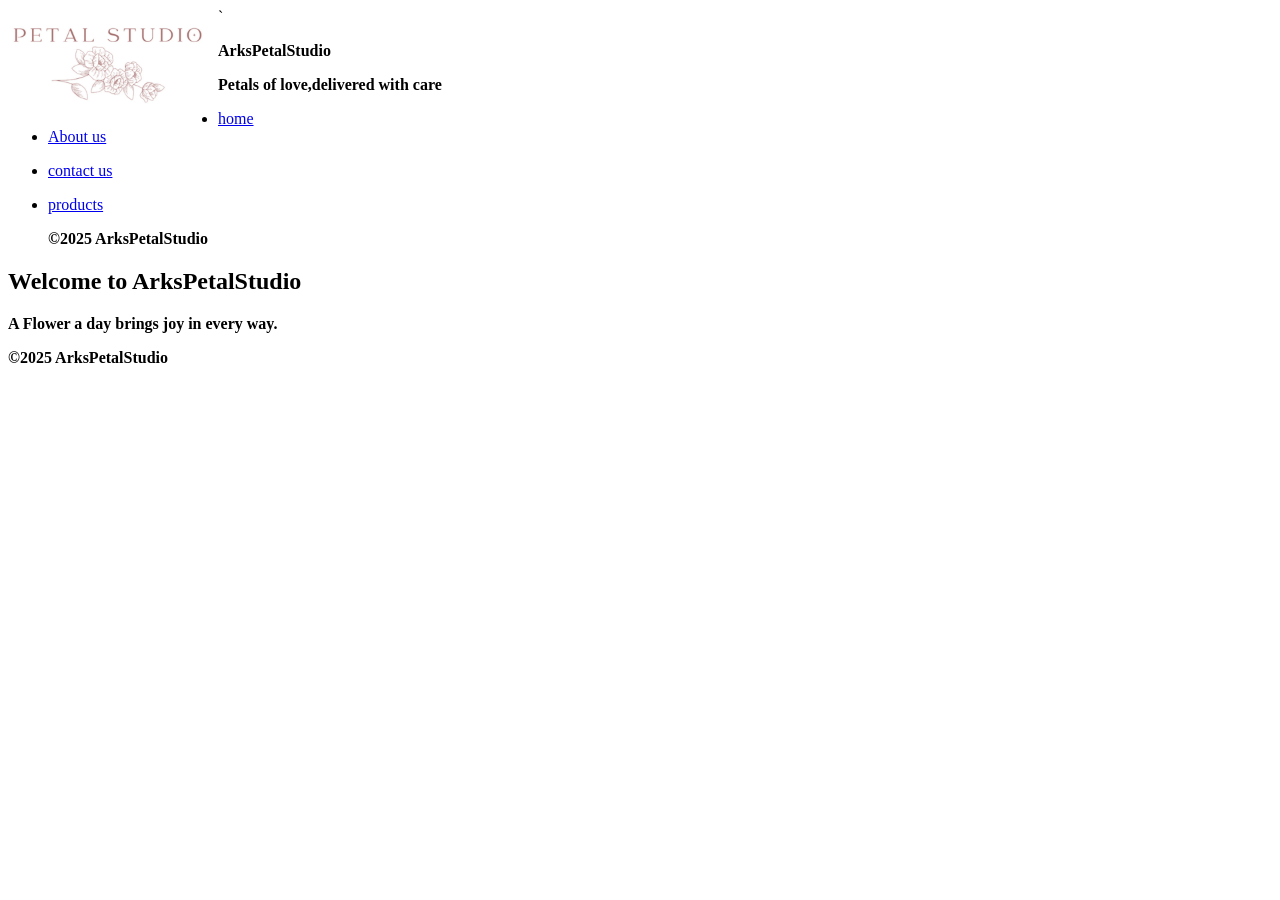
==== index.html @ 54eb0da8 "st10459983 Ark's Petal Studio is a flower that offers eternal flowers for every event." ====
<!DOCTYPE html>
<html>
    <head>
        <title>ArksPetalStudio</title>
        <style>
            img{
                width:200px; 
                border-radius: 10px;
                float: left;
                margin-right: 10px;
            }
            p{
               font-weight: bold; 
            }
        </style>
    </head>
<body>`
    <img src="images/petal image.webp" alt="">
    <p>ArksPetalStudio</p>
    <P>Petals of love,delivered with care</P>
</body>
<!--Header information starts here-->
<header>
</html>
<html lang="en">
<head>
    <meta charset="UTF-8">
    <meta name="viewport" content="width=device-width, initial-scale=1.0">
    <title>Document</title>
    <nav>
        <ul>
            <li><a href="index.html">home</a></li>
            <li><a href="About us.html">About us</a></li> <P>
            <li><a href="contact us">contact us</a></li><P> 
                <li><a href="products.html">products</a></li>
            
            </P>
            <p>&copy;2025 ArksPetalStudio</p>
        </ul>
    </nav>
</head>
<!--Header information ends here-->
</header>
<main>
    <section>
        <h1>Welcome to ArksPetalStudio</h1>
        <P> A Flower a day brings joy in every way.</P>
        <Img src="product 1.webp"alt="">
    </section>
    <p>&copy;2025 ArksPetalStudio</p>
</main>
<body>

    
</body>
</html>
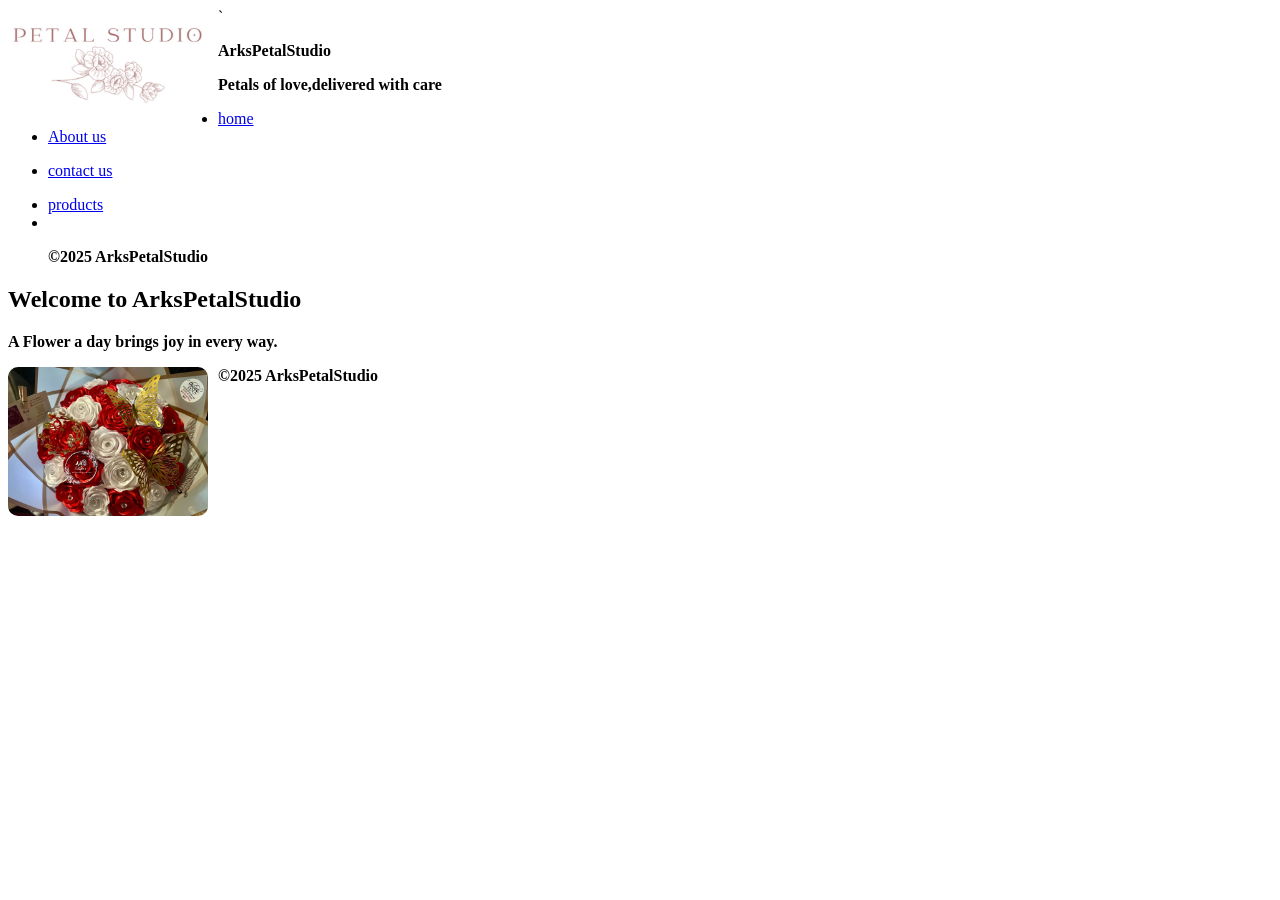
==== commit 594e8271: "st10459983 Arks petal studio" ====
--- a/index.html
+++ b/index.html
@@ -33,6 +33,7 @@
             <li><a href="About us.html">About us</a></li> <P>
             <li><a href="contact us">contact us</a></li><P> 
                 <li><a href="products.html">products</a></li>
+                <li><a href="index.html"></a></li>
             
             </P>
             <p>&copy;2025 ArksPetalStudio</p>
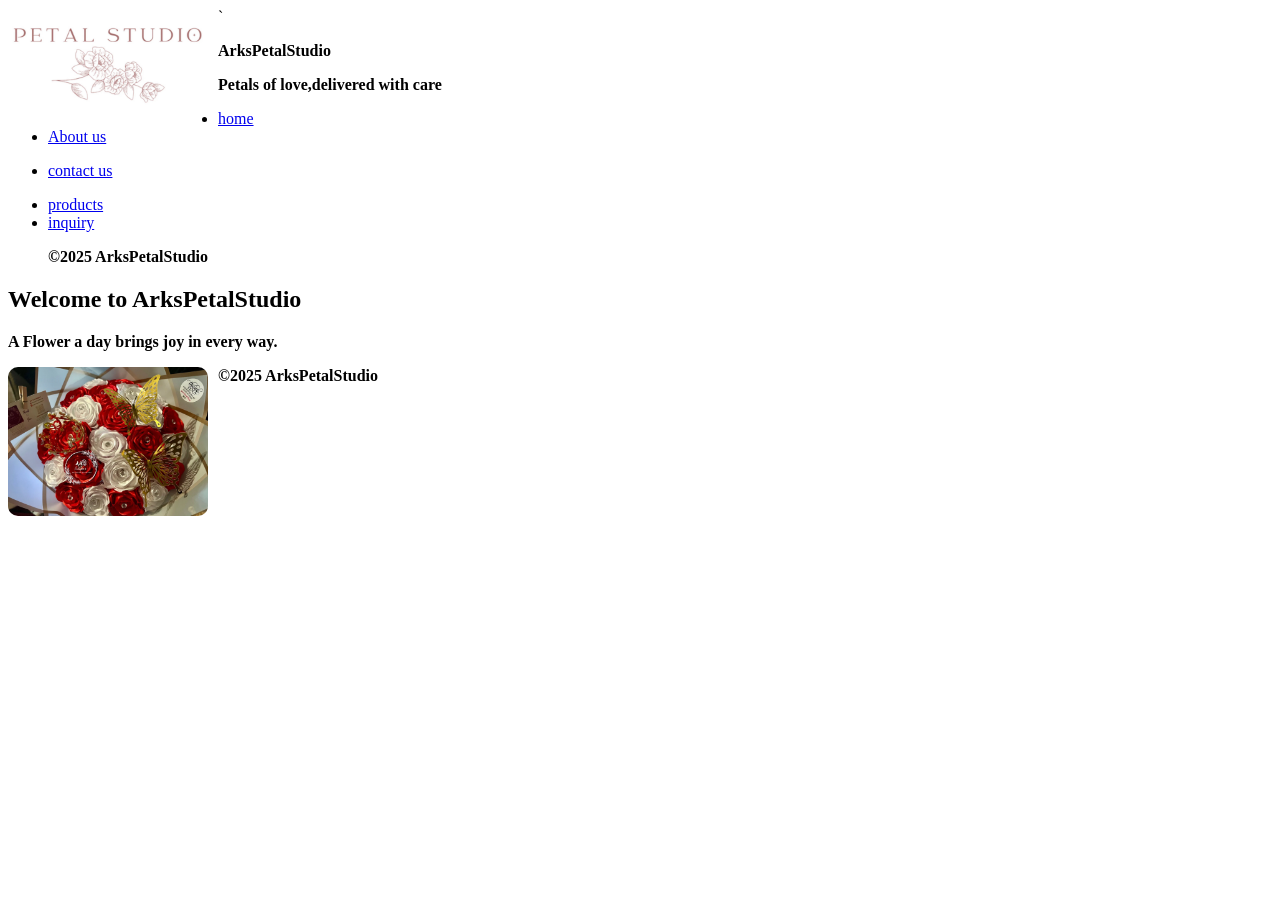
==== commit d7126969: "st10459983 changes" ====
--- a/index.html
+++ b/index.html
@@ -33,7 +33,7 @@
             <li><a href="About us.html">About us</a></li> <P>
             <li><a href="contact us">contact us</a></li><P> 
                 <li><a href="products.html">products</a></li>
-                <li><a href="index.html"></a></li>
+                <li><a href="inquiry.html">inquiry</a></li>
             
             </P>
             <p>&copy;2025 ArksPetalStudio</p>
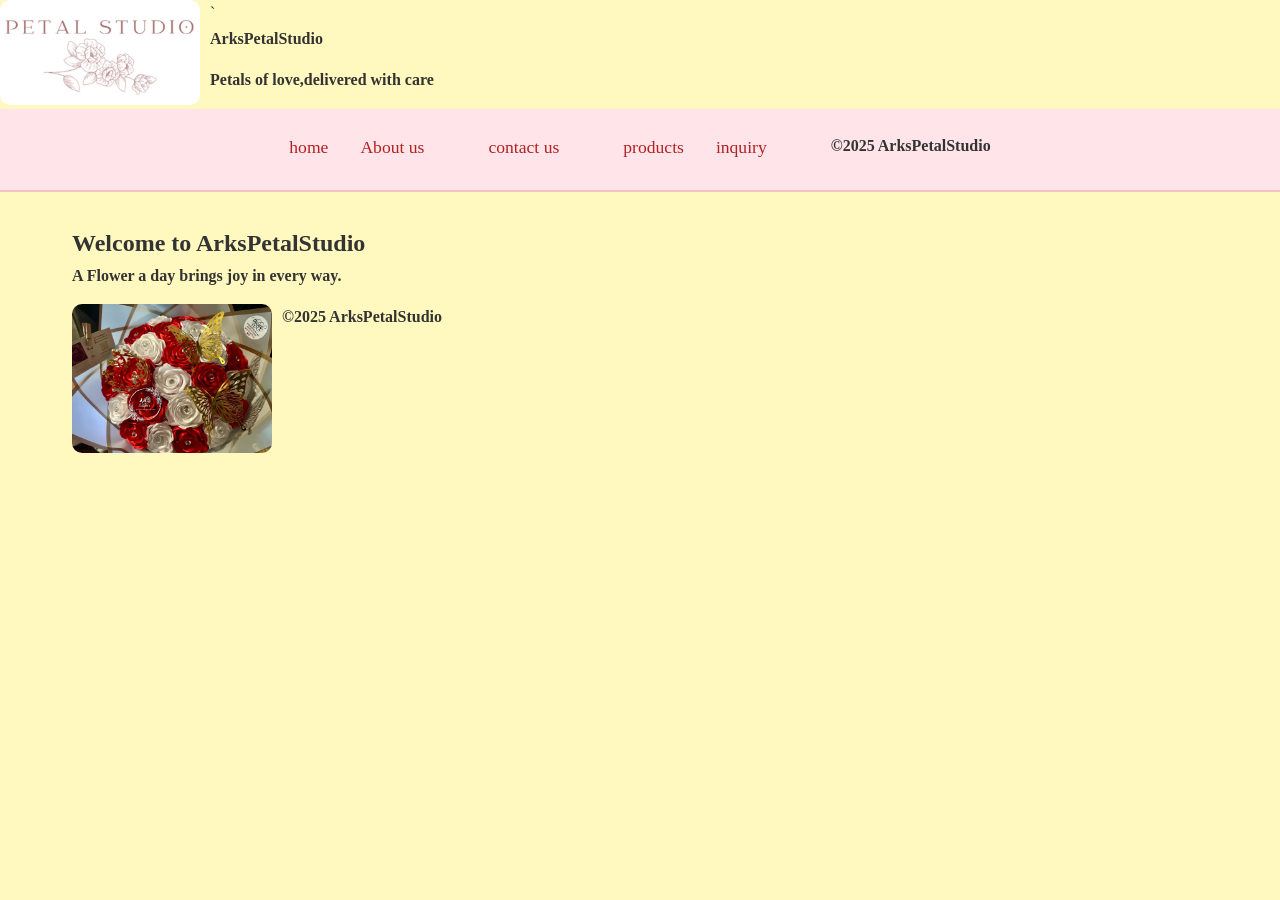
==== commit a4c95fdf: "my CSS" ====
--- a/index.html
+++ b/index.html
@@ -54,4 +54,16 @@
 
     
 </body>
-</html> +</html> 
+<!DOCTYPE html>
+<html lang="en">
+<head>
+    <meta charset="UTF-8">
+    <meta name="viewport" content="width=device-width, initial-scale=1.0">
+    <title> css</title>
+</head>
+<body>
+    <link rel="stylesheet" href="style.css">
+</body>
+</html>
+<link rel="stylesheet"hfef="style.css">
--- a/style.css
+++ b/style.css
@@ -0,0 +1,132 @@
+/*========================
+Arks petal studio - style.css
+==========================
+Author: AREKA
+Description: External CSS for 
+Arks petal studio website
+=========================*/
+/* 1. CSS Reset - ensures  consistency across browsers */
+* { 
+    margin: 0;
+    padding: 0;
+    box-sizing: border-box;
+}
+/*2. base style */
+html { font-size: 16px;
+    scroll-behavior: smooth;
+}
+body { 
+    font-family: "poppings"; Arial, sans-serif;
+    font-size: 1rem;
+    line-height: 1.6;
+    color: #333333;
+    background-color: #fff8bf; /*soft floral background*/
+    padding: 8;
+    margin: 8;
+}
+/*3. Global links*/
+a {
+    text-decoration: double;
+    color: #b22222; /*floral red*/
+    transition: color 0.3s ease;
+}
+a : hover {
+    color: #ff6f91; /* pink highlight*/
+}
+/* 4. Header & navigation*/
+header {
+    background: #ffe4e9;/* pastel pink*/
+    padding: 1rem 2rem;
+    text-align:center;
+    border-bottom: 2px solid #f5c2c7;
+}
+header h1 {
+    font-size: 2rem;
+    font-weight: 700;
+    color: #8b0000;
+    letter-spacing: 2px;
+}
+nav ul {
+    list-style: none;
+    display: flex;
+    justify-content: center;
+    gap:2rem;
+    margin-top: 0.5rem;
+}
+nav ul li {
+    font-size: 1.1rem;
+    font-weight: 500;
+}
+/*5. main content*/
+main {
+    padding: 2rem;
+    max-width: 1200px;
+    margin: auto;
+}
+h2 {
+    font-size: 1.8rem;
+    margin-bottom: 1rem;
+    color: #b22222;
+}
+p {
+    margin-bottom: 1rem;
+}
+/*6. buttons*/
+button,
+input [ type="submit" ] {
+    background-color: ff6f91;
+    border: none;
+    color: white;
+    padding: 0.7rem 1.5rem;
+    border-radius: 5px;
+    cursor: pointer;
+    font-size: 1rem;
+    transition: background 0.3s ease;
+}
+:button:hover,
+input [type= "submit"]:hover {
+    background-color: #e75480;
+}
+/*8.forms*/
+form {
+    max-width: 600px;
+    margin: 2rem auto;
+    background: #fff;
+    padding: 1.5rem;
+    border: 1px solid #f5c2c7;
+    border-radius: 8px;
+}
+form label {
+    display: block;
+    margin-bottom: 0.5rem;
+    font-weight: 600;
+}
+form input,
+form textarea {
+    width: 100%;
+    padding: 0.6rem;
+    margin-bottom: 1rem;
+    border: 1px solid #ccc;
+    border-radius: 4px;
+}
+/*8. footer*/ 
+footer {
+    text-align: center;
+    padding: 1rem;
+    background: #ffe4e9;
+    color: #8b0000;
+    margin-top: 2rem;
+}
+/*9. Responsive design*/
+@media (max-width:768px) {
+  nav ul  {
+    flex-direction: column;
+    gap: 1rem;
+}
+header h1 { 
+    font-size: 1.5rem;
+}
+main {
+    padding: 1rem;
+}
+}
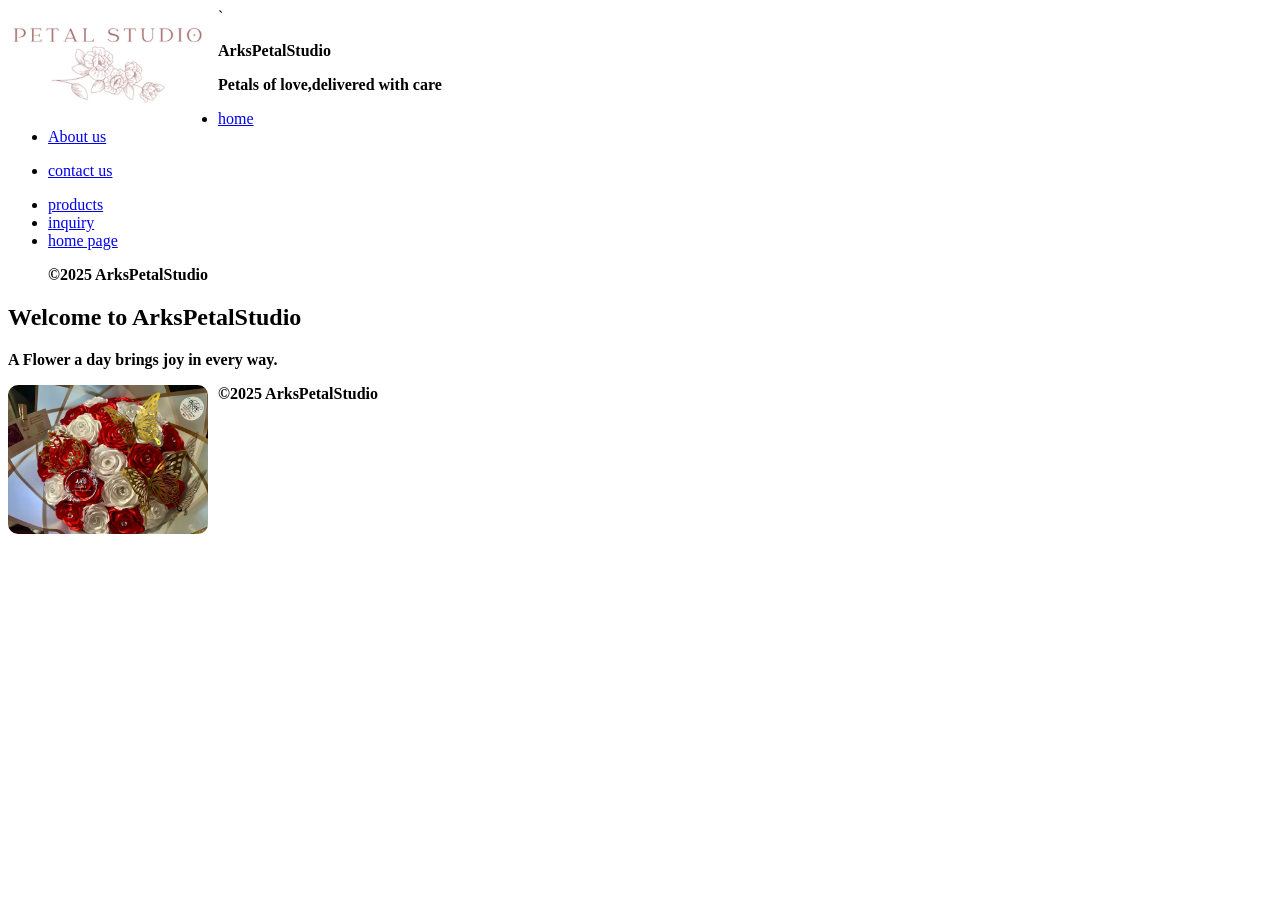
==== commit c39b4420: "Change" ====
--- a/index.html
+++ b/index.html
@@ -22,18 +22,19 @@
 <!--Header information starts here-->
 <header>
 </html>
-<html lang="en">
+
 <head>
     <meta charset="UTF-8">
     <meta name="viewport" content="width=device-width, initial-scale=1.0">
-    <title>Document</title>
+    <title>index</title>
     <nav>
         <ul>
             <li><a href="index.html">home</a></li>
             <li><a href="About us.html">About us</a></li> <P>
             <li><a href="contact us">contact us</a></li><P> 
-                <li><a href="products.html">products</a></li>
-                <li><a href="inquiry.html">inquiry</a></li>
+            <li><a href="products.html">products</a></li>
+            <li><a href="inquiry.html">inquiry</a></li>
+            <li><a href="home page.html">home page</a></li>
             
             </P>
             <p>&copy;2025 ArksPetalStudio</p>
@@ -63,7 +64,7 @@
     <title> css</title>
 </head>
 <body>
-    <link rel="stylesheet" href="style.css">
+
 </body>
 </html>
 <link rel="stylesheet"hfef="style.css">
